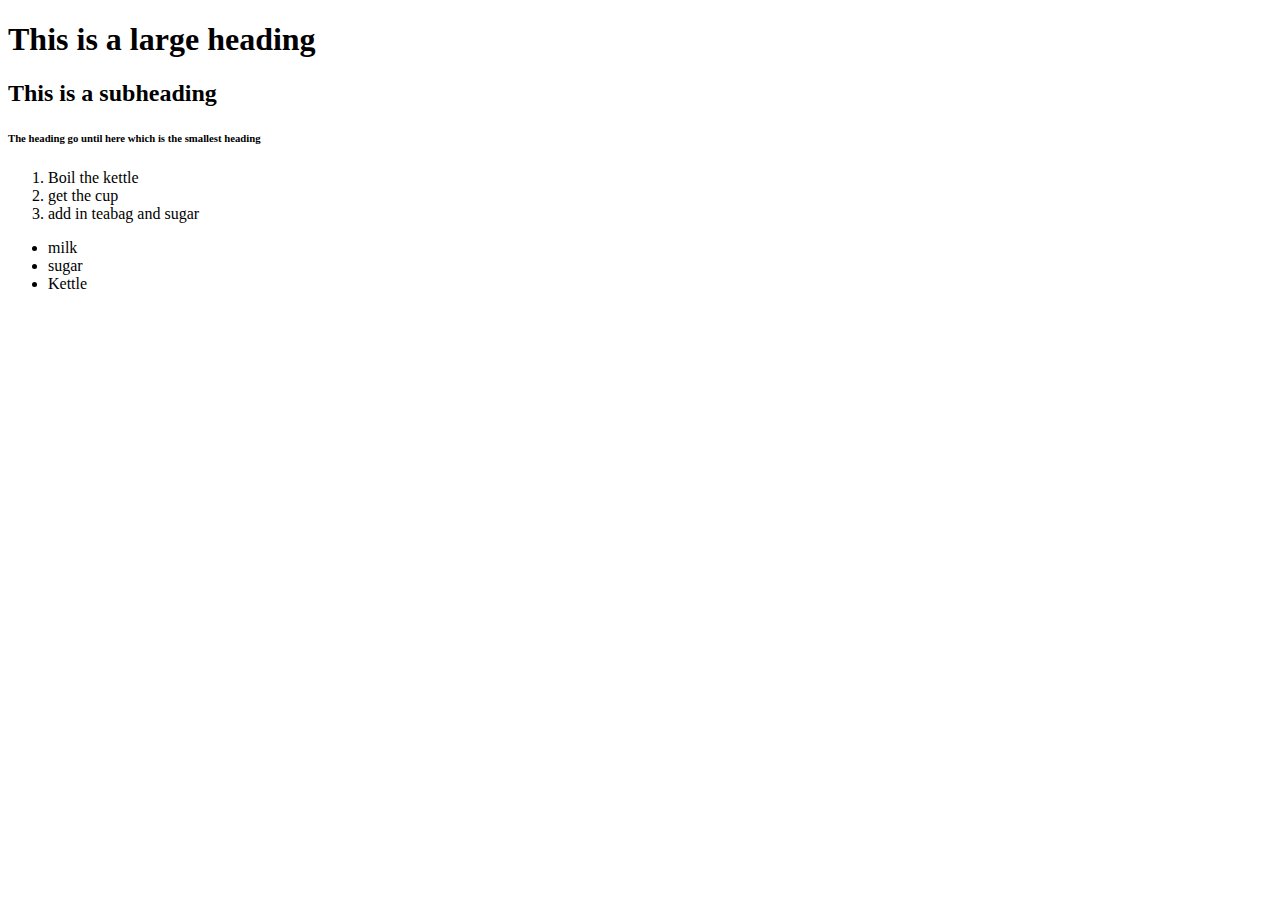
==== Module One/index.html @ 006fdfc5 "Update index.html" ====
<!DOCTYPE html>
<html lang="en">
<head>
    <meta charset="UTF-8">
    <meta http-equiv="X-UA-Compatible" content="IE=edge">
    <meta name="viewport" content="width=device-width, initial-scale=1.0">
    <title>Practicing HTML</title>
</head>
<body>
    <h1>This is a large heading</h1>
    <h2>This is a subheading</h2>
    <h6>The heading go until here which is the smallest heading</h6>

    <!-- Using lisst in html-->
    <!--Ordered lists-->
    <ol>
        <li>Boil the kettle</li>
        <li>get the cup</li>
        <li>add in teabag and sugar</li>
    </ol>

    <ul>
        <li>milk</li>
        <li>sugar</li>
        <li>Kettle</li>
    </ul>

</body>
</html>
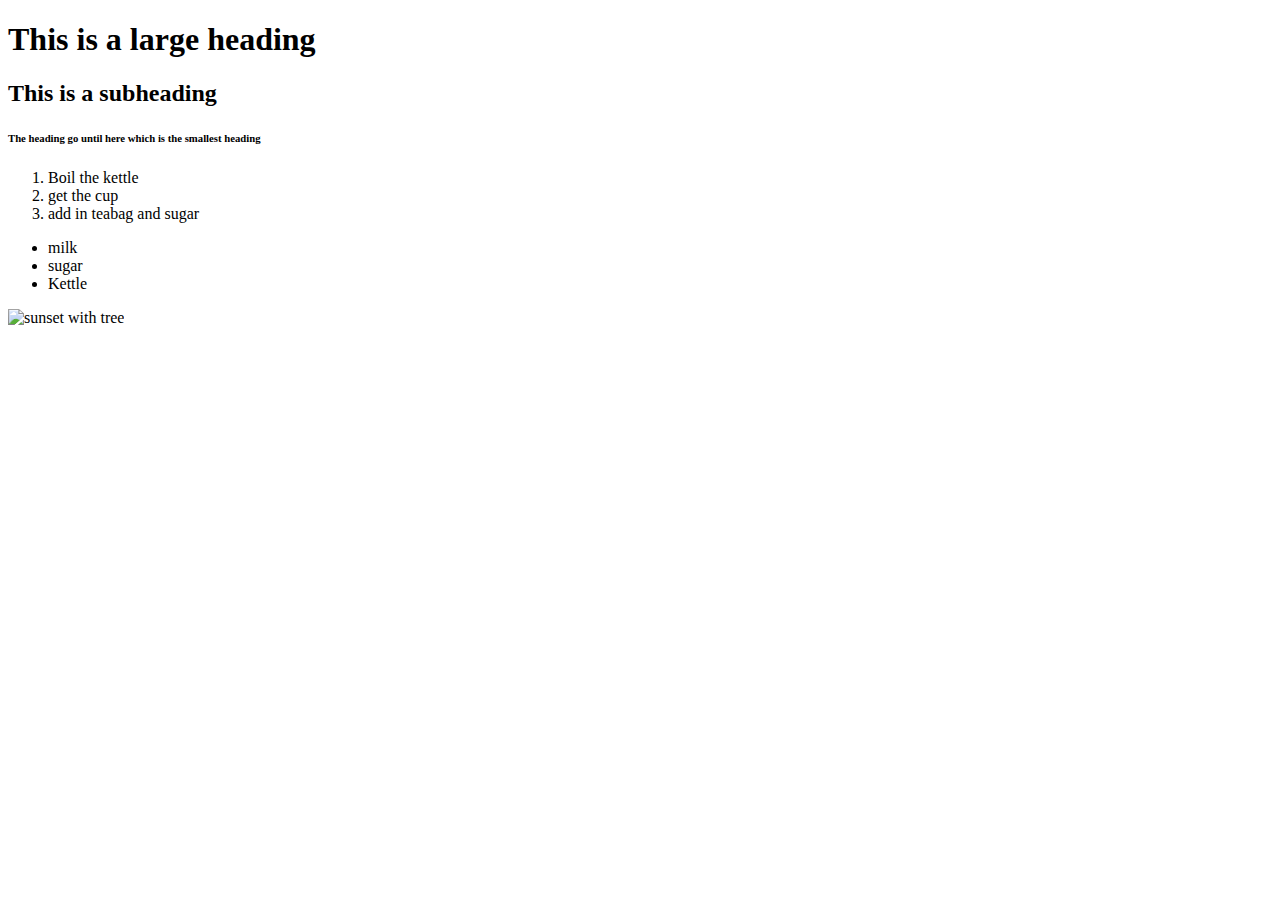
==== commit 64952532: "Update index.html" ====
--- a/Module One/index.html
+++ b/Module One/index.html
@@ -19,11 +19,15 @@
         <li>add in teabag and sugar</li>
     </ol>
 
+    <!--unordered lists-->
     <ul>
         <li>milk</li>
         <li>sugar</li>
         <li>Kettle</li>
     </ul>
 
+    <!--using image tag-->
+    <img src="https://encrypted-tbn0.gstatic.com/images?q=tbn:ANd9GcQwKS__3aeYLOiN8j1Le-GtHt2zI33vYTNQysiewAEC_w&s" alt="sunset with tree">
+
 </body>
 </html>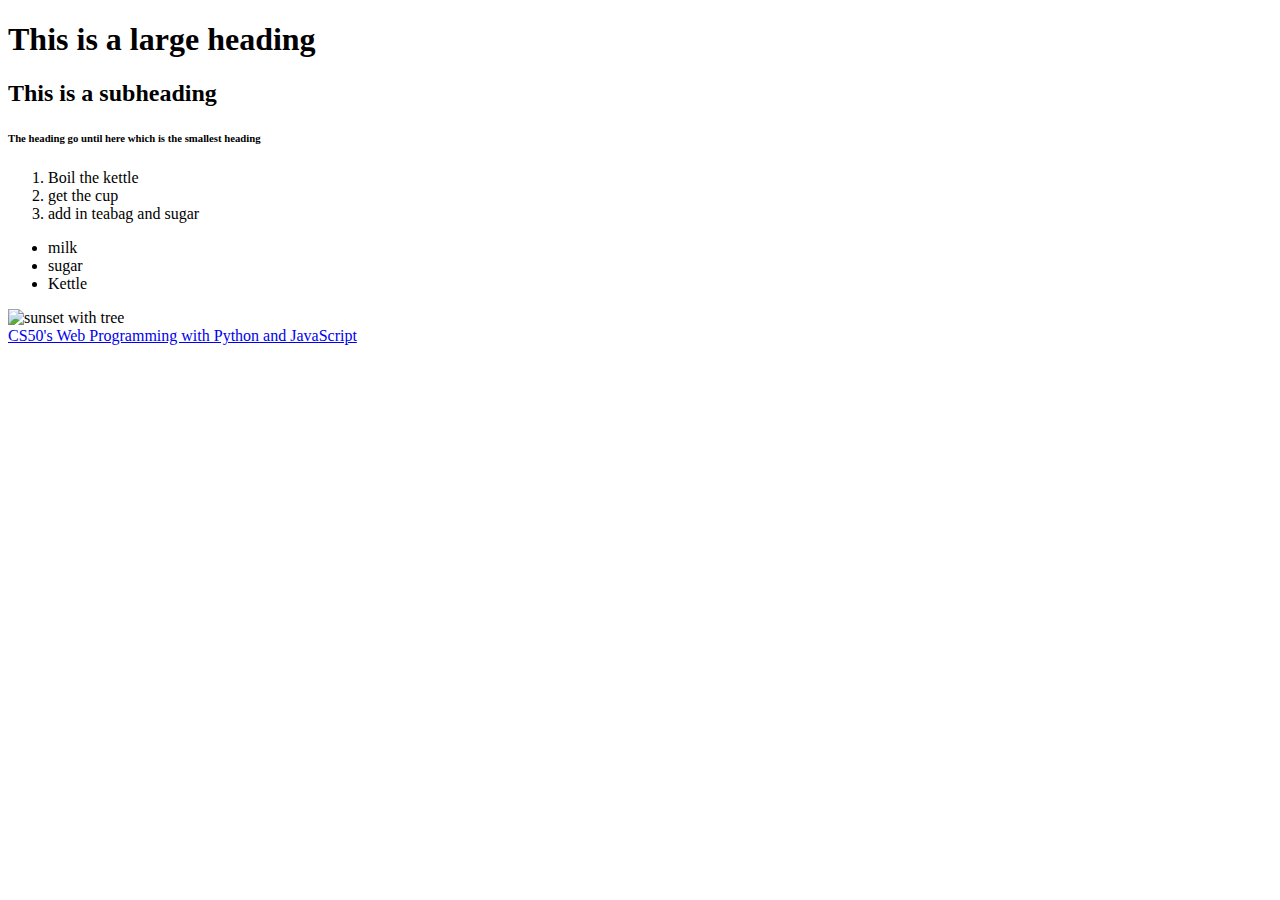
==== commit 2428fe50: "Update index.html" ====
--- a/Module One/index.html
+++ b/Module One/index.html
@@ -28,6 +28,10 @@
 
     <!--using image tag-->
     <img src="https://encrypted-tbn0.gstatic.com/images?q=tbn:ANd9GcQwKS__3aeYLOiN8j1Le-GtHt2zI33vYTNQysiewAEC_w&s" alt="sunset with tree">
+    <br>
+
+    <!-- using links on a page-->
+    <a href="https://learning.edx.org/course/course-v1:HarvardX+CS50W+Web/block-v1:HarvardX+CS50W+Web+type@sequential+block@2adc64be866f4d8e99eaf5910ba40f7e/block-v1:HarvardX+CS50W+Web+type@vertical+block@abbe52e8a67b4418ae75d84f92c84465">CS50's Web Programming with Python and JavaScript</a>
 
 </body>
 </html>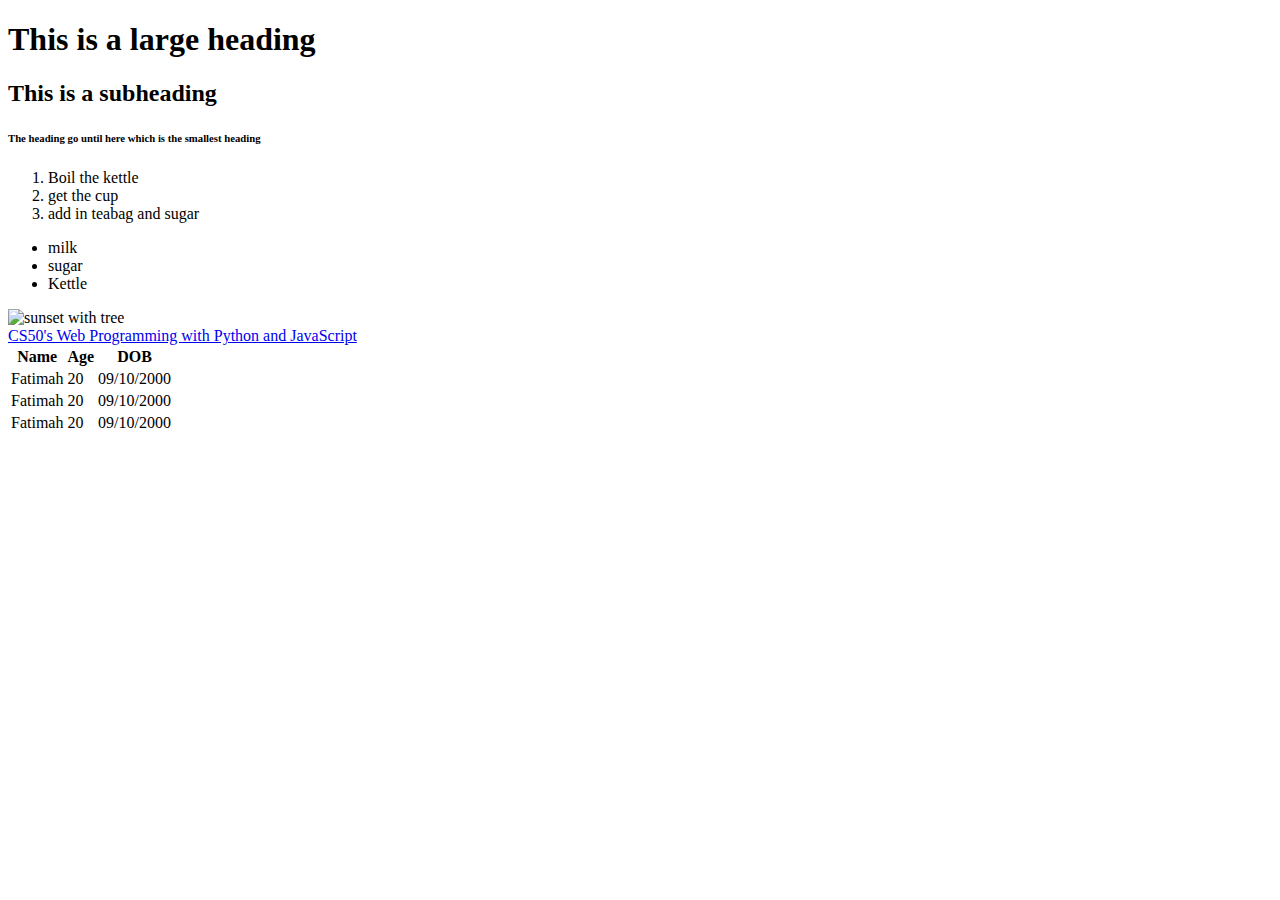
==== commit 57e5187b: "Update index.html" ====
--- a/Module One/index.html
+++ b/Module One/index.html
@@ -33,5 +33,36 @@
     <!-- using links on a page-->
     <a href="https://learning.edx.org/course/course-v1:HarvardX+CS50W+Web/block-v1:HarvardX+CS50W+Web+type@sequential+block@2adc64be866f4d8e99eaf5910ba40f7e/block-v1:HarvardX+CS50W+Web+type@vertical+block@abbe52e8a67b4418ae75d84f92c84465">CS50's Web Programming with Python and JavaScript</a>
 
+    <br>
+
+    <!--using TABLES-->
+    <table>
+        <thead>
+            <tr>
+                <th>Name</th>
+                <th>Age</th>
+                <th>DOB</th>
+            </tr>
+        </thead>
+
+        <tbody>
+            <tr>
+                <td>Fatimah</td>
+                <td>20</td>
+                <td>09/10/2000</td>
+            </tr>
+            <tr>
+                <td>Fatimah</td>
+                <td>20</td>
+                <td>09/10/2000</td>
+            </tr>
+            <tr>
+                <td>Fatimah</td>
+                <td>20</td>
+                <td>09/10/2000</td>
+            </tr>
+        </tbody>
+    </table>
+
 </body>
 </html>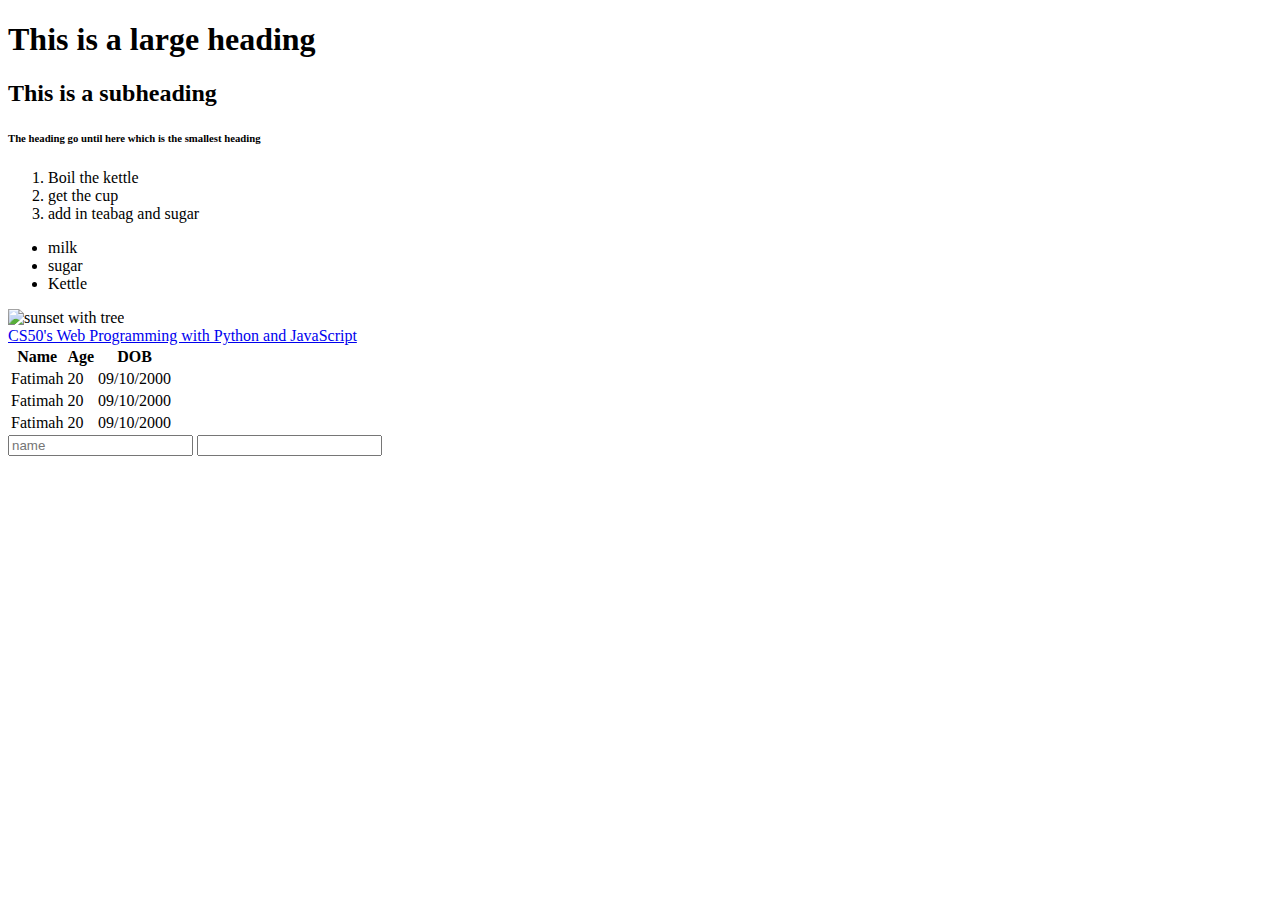
==== commit e8ccfd1a: "Update index.html" ====
--- a/Module One/index.html
+++ b/Module One/index.html
@@ -64,5 +64,11 @@
         </tbody>
     </table>
 
+    <!--use FORMS-->
+    <form>
+        <input type="text" placeholder ="name" name="firstName">
+        <input type=""submit>
+    </form>
+
 </body>
 </html>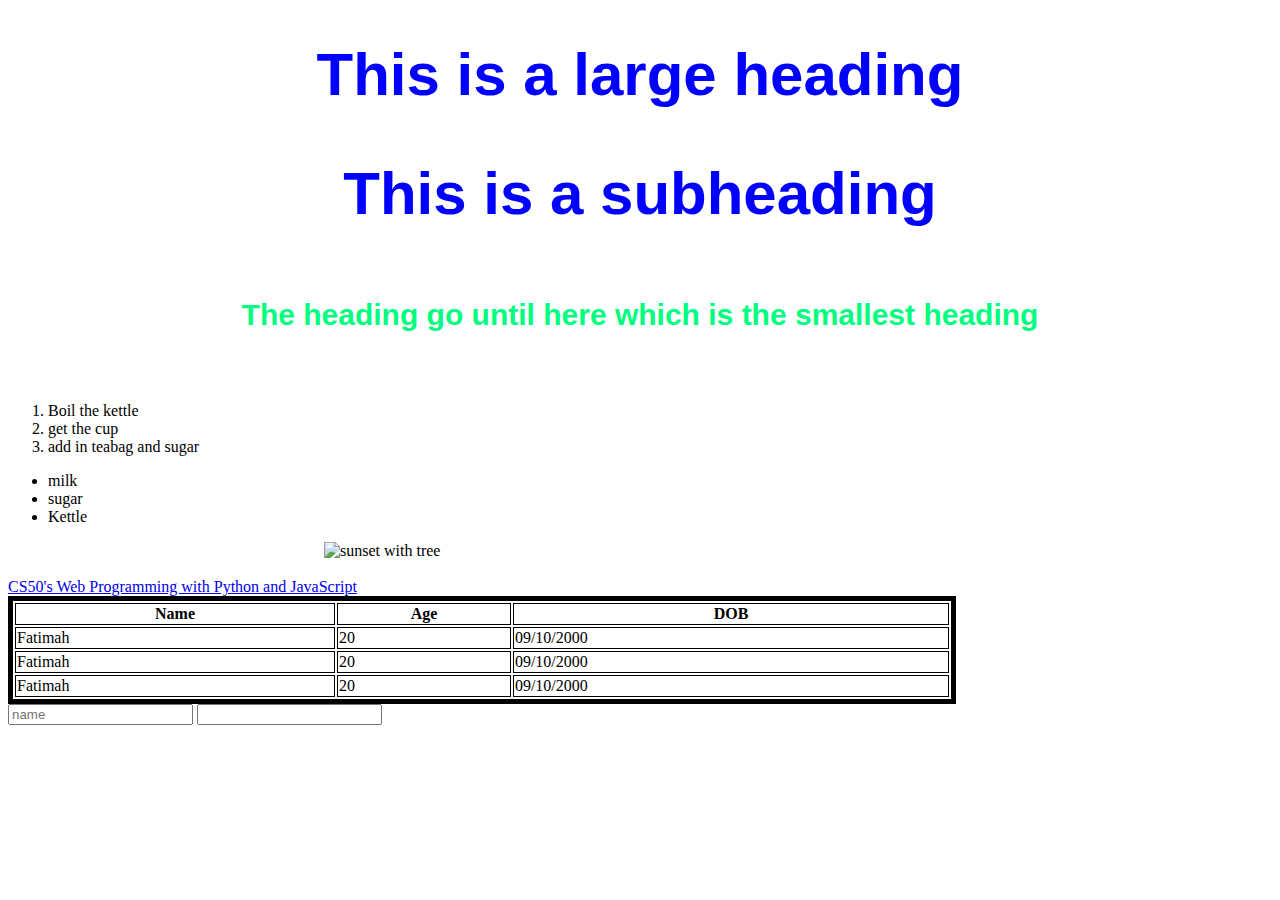
==== commit 9f8775a8: "Update index.html" ====
--- a/Module One/index.html
+++ b/Module One/index.html
@@ -5,6 +5,7 @@
     <meta http-equiv="X-UA-Compatible" content="IE=edge">
     <meta name="viewport" content="width=device-width, initial-scale=1.0">
     <title>Practicing HTML</title>
+    <link rel="stylesheet" href="./styles.css">
 </head>
 <body>
     <h1>This is a large heading</h1>
@@ -27,7 +28,7 @@
     </ul>
 
     <!--using image tag-->
-    <img src="https://encrypted-tbn0.gstatic.com/images?q=tbn:ANd9GcQwKS__3aeYLOiN8j1Le-GtHt2zI33vYTNQysiewAEC_w&s" alt="sunset with tree">
+    <img class="sunsetPic" src="https://encrypted-tbn0.gstatic.com/images?q=tbn:ANd9GcQwKS__3aeYLOiN8j1Le-GtHt2zI33vYTNQysiewAEC_w&s" alt="sunset with tree">
     <br>
 
     <!-- using links on a page-->
@@ -36,7 +37,7 @@
     <br>
 
     <!--using TABLES-->
-    <table>
+    <table width ="75%">
         <thead>
             <tr>
                 <th>Name</th>
--- a/Module One/styles.css
+++ b/Module One/styles.css
@@ -0,0 +1,28 @@
+h1, h2{
+    text-align:center;
+    color:blue;
+    font-size:60px;
+    font-family:Verdana, Geneva, Tahoma, sans-serif;
+}
+
+h6{
+    text-align:center;
+    color:springgreen;
+    font-size:30px;
+    font-family:Verdana, Geneva, Tahoma, sans-serif;
+}
+
+.sunsetPic{
+    width:50%;
+    display: block;
+    margin-left: auto;
+    margin-right: auto;
+}
+
+table{
+    border:5px solid #000000
+}
+
+td, th{
+    border:1px solid #000000
+}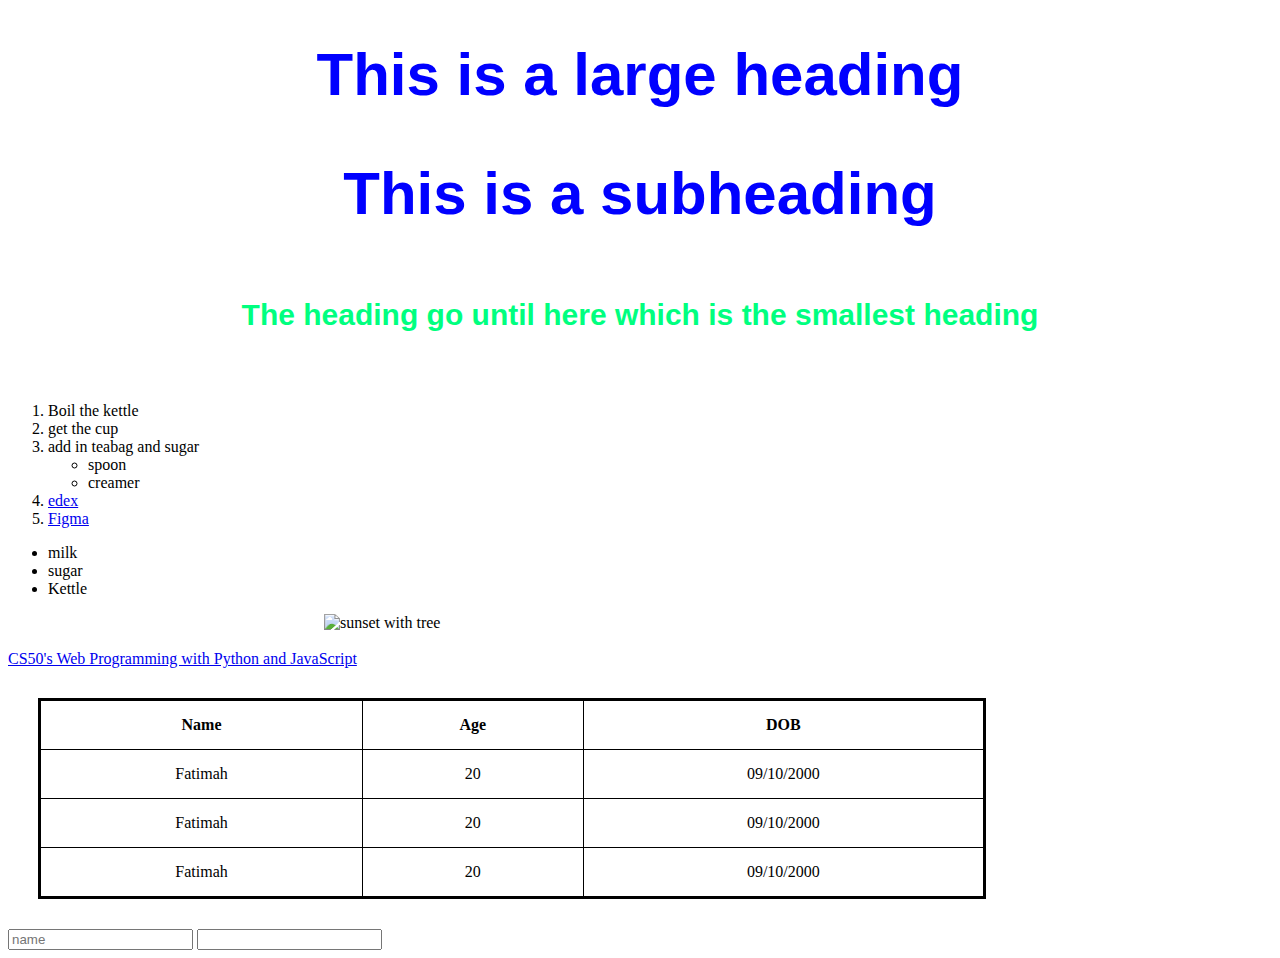
==== commit e11397e0: "Update index.html" ====
--- a/Module One/index.html
+++ b/Module One/index.html
@@ -18,6 +18,12 @@
         <li>Boil the kettle</li>
         <li>get the cup</li>
         <li>add in teabag and sugar</li>
+        <ul>
+            <li>spoon</li>
+            <li>creamer</li>
+        </ul>
+        <li><a href ="https://learning.edx.org/course/course-v1:HarvardX+CS50W+Web/block-v1:HarvardX+CS50W+Web+type@sequential+block@2adc64be866f4d8e99eaf5910ba40f7e/block-v1:HarvardX+CS50W+Web+type@vertical+block@abbe52e8a67b4418ae75d84f92c84465">edex</a></li>
+        <li><a href ="https://www.figma.com/files/recent?fuid=1073631975558547878">Figma</a></li>
     </ol>
 
     <!--unordered lists-->
--- a/Module One/styles.css
+++ b/Module One/styles.css
@@ -20,9 +20,15 @@
 }
 
 table{
-    border:5px solid #000000
+    border:3px solid #000000;
+    border-collapse:collapse;
+    padding:15px;
+    margin:30px;
+    text-align:center;
 }
 
 td, th{
-    border:1px solid #000000
+    border:1px solid #000000;
+    padding:15px;
+    text-align:center;
 }